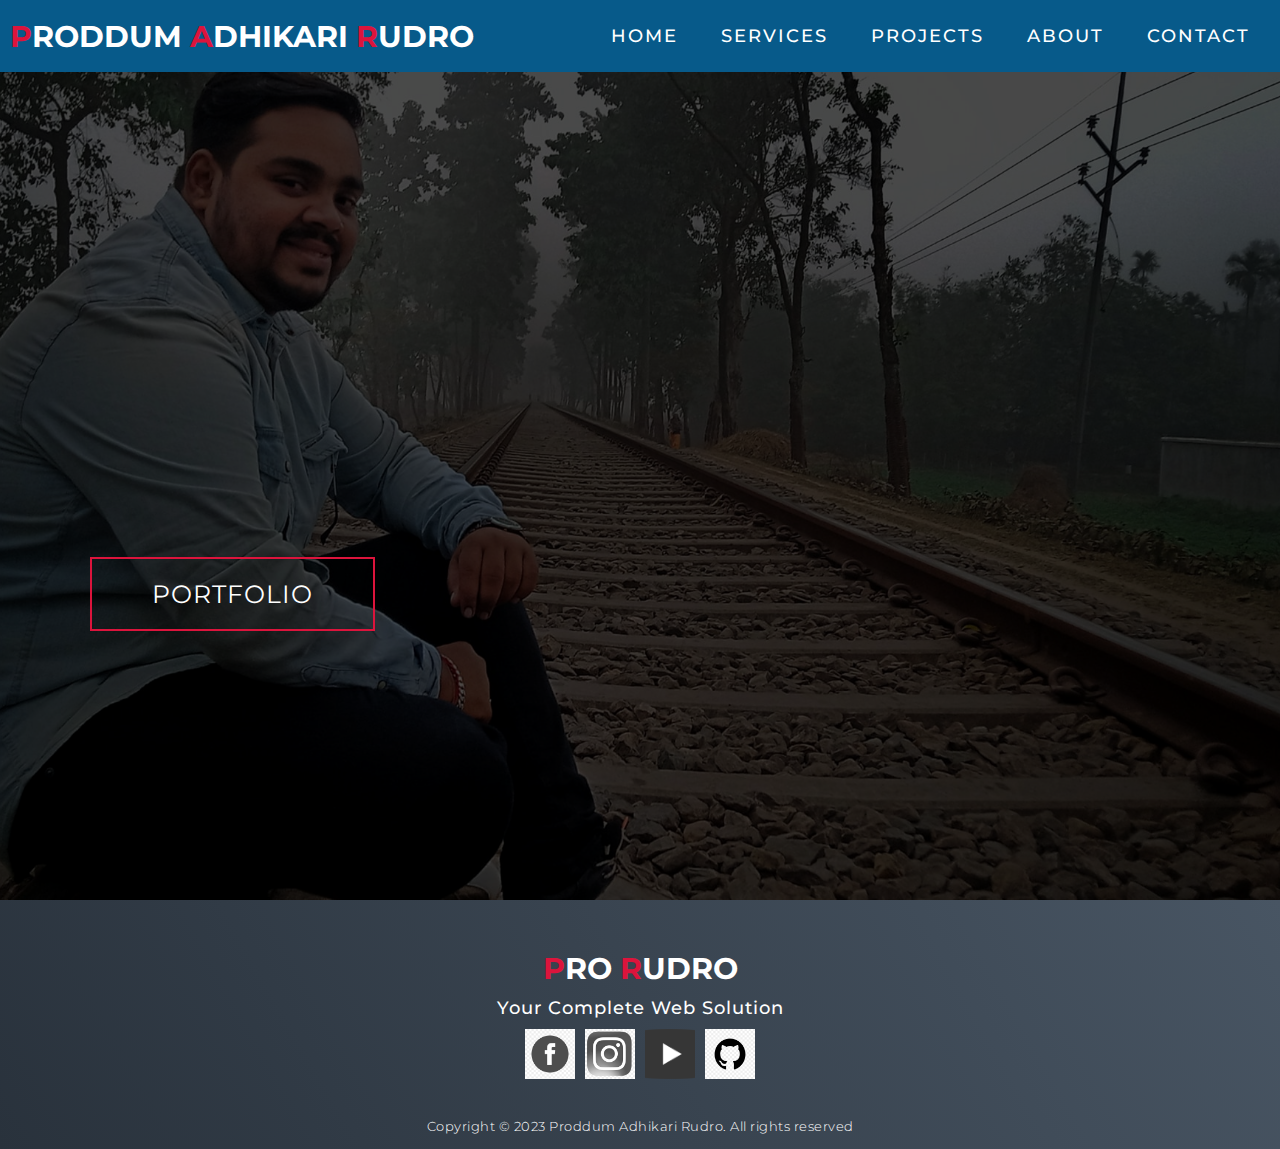
==== index.html @ a539416d "My Portfolio Website" ====
<!DOCTYPE html>
<html lang="en">

<head>
  <meta charset="UTF-8">
  <meta name="viewport" content="width=device-width, initial-scale=1.0">
  <link rel="stylesheet" href="style.css">
  <title>Proddum Adhikari Rudro Portfolio</title>
</head>

<body>
  <!-- Header -->
  <section id="header">
    <div class="header container">
      <div class="nav-bar">
        <div class="brand">
          <a href="#hero">
            <h1><span>P</span>roddum <span>A</span>dhikari <span>R</span>udro</h1>
          </a>
        </div>
        <div class="nav-list">
          <div class="hamburger">
            <div class="bar"></div>
          </div>
          <ul>
            <li><a href="#hero" data-after="Home">Home</a></li>
            <li><a href="Services.html" data-after="Service">Services</a></li>
            <li><a href="Projects.html" data-after="Projects">Projects</a></li>
            <li><a href="About.html" data-after="About">About</a></li>
            <li><a href="contact.html" data-after="Contact">Contact</a></li>
          </ul>
        </div>
      </div>
    </div>
  </section>
  <!-- End Header -->


  <!-- Hero Section  -->
  <section id="hero">
    <div class="hero container">
      <div>
        <h1>Hello, <span></span></h1>
        <h1>This is <span></span></h1>
        <h1>Rudro <span></span></h1>
        <a href="#projects" type="button" class="cta">Portfolio</a>
      </div>
    </div>
  </section>
  <!-- End Hero Section  -->

  <!-- Service Section -->
  <!-- <section id="services">
    <div class="services container">
      <div class="service-top">
        <h1 class="section-title">Ser<span>vi</span>ces</h1>
        <p> Our services is all in one services. Peoples buy product such as Shoes, Cloth items, Electronic items, Grocerry items,
		    Ladies product, Acessories item, Books etc. People can easily buy the product. By this website people get benefitted.
			We can give Services 24/7 hours.</p>
      </div>
      <div class="service-bottom">
        <div class="service-item">
          <div class="icon"><img src="https://img.icons8.com/bubbles/100/000000/services.png" /></div>
          <h2>PhotoGraphy</h2>
          <p>Photography is the art, application, and practice of creating durable images by recording light, 
		     either electronically by means of an image sensor, or chemically by means of a 
			 light-sensitive material such as photographic film.</p>
        </div>
        <div class="service-item">
          <div class="icon"><img src="https://img.icons8.com/bubbles/100/000000/services.png" /></div>
          <h2>Web Design</h2>
          <p>Web design refers to the design of websites that are displayed on the internet. 
		     It usually refers to the user experience aspects of website development 
			 rather than software development. </p>
        </div>
        <div class="service-item">
          <div class="icon"><img src="https://img.icons8.com/bubbles/100/000000/services.png" /></div>
          <h2>Digital Marketting</h2>
          <p>Digital marketing is the act of promoting products and services through digital channels, 
		     such as social media, SEO, email, and mobile apps. Any form of marketing that involves 
			 electronic devices is considered digital marketing.</p>
        </div>
        <div class="service-item">
          <div class="icon"><img src="https://img.icons8.com/bubbles/100/000000/services.png" /></div>
          <h2>Graphics Design</h2>
          <p>Graphic Design is defined as “the art and practice of planning and projecting 
		     ideas and experiences with visual and textual content.</p>
        </div>
      </div>
    </div>
  </section> -->
  <!-- End Service Section -->

  <!-- Projects Section -->
  <!-- <section id="projects">
    <div class="projects container">
      <div class="projects-header">
        <h1 class="section-title">Recent <span>Projects</span></h1>
      </div>
      <div class="all-projects">
        <div class="project-item">
          <div class="project-info">
            <h1>Project 1</h1>
            <h2>Tic Tac Toe Game</h2>
            <p>Tic-tac-toe (American English), noughts and crosses (Commonwealth English), or Xs and Os (Canadian or Irish English) is a paper-and-pencil game for two players
    		   who take turns marking the spaces in a three-by-three grid with X or O.
			   The player who succeeds in placing three of their marks in a horizontal, vertical, or diagonal row is the winner. 
			   It is a solved game, with a forced draw assuming best play from both players</p>
          </div>
          <div class="project-img">
            <img src="file:///C:/Users/DCL/Videos/Tic%20Tac%20toe.png" alt="img">
          </div>
        </div>
        <div class="project-item">
          <div class="project-info">
            <h1>Project 2</h1>
            <h2>Bangladesh Tetra-Misellenious Project</h2>
            <p>Tetra is the common name of many small freshwater characiform fishes. Tetras come from Africa, Central America, and South America, 
			   belonging to the biological family Characidae and to its former subfamilies Alestidae (the "African tetras") and Lebiasinidae. </p>
          </div>
          <div class="project-img">
            <img src="file:///C:/Users/DCL/Videos/Tetra.png" alt="img">
          </div>
        </div>
        <div class="project-item">
          <div class="project-info">
            <h1>Project 3</h1>
            <h2>Fake News Detection</h2>
            <p>Fake news is false or misleading information presented as news. 
			   Fake news often has the aim of damaging the reputation of a person 
			   or entity, or making money through advertising revenue.</p>
          </div>
          <div class="project-img">
            <img src="file:///C:/Users/DCL/Videos/fake.png" alt="img">
          </div>
        </div>
        <div class="project-item">
          <div class="project-info">
            <h1>Project 4</h1>
            <h2>Photo Prediction Management System</h2>
            <p>Digital image processing is the use of a digital computer to process digital images 
			   through an algorithm As a subcategory or field of digital signal processing, 
			   digital image processing has many advantages over analog image processing</p>
          </div>
          <div class="project-img">
            <img src="file:///C:/Users/DCL/Videos/photo.png" alt="img">
          </div>
        </div>
        <div class="project-item">
          <div class="project-info">
            <h1>Project 5</h1>
            <h2>Marketting System Of Bangladesh</h2>
            <p>The economy of Bangladesh is a major developing market economy.  As the second-largest economy in South Asia, 
    		   Bangladesh's economy is the 35th largest in the world in nominal terms, 
			   and 25th largest by purchasing power parity.</p>
          </div>
          <div class="project-img">
            <img src="file:///C:/Users/DCL/Videos/Marketting.png" alt="img">
          </div>
        </div>
      </div>
    </div>
  </section> -->
  <!-- End Projects Section -->

  <!-- About Section -->
  <!-- <section id="about">
    <div class="about container">
      <div class="col-left">
        <div class="about-img">
          <img src="file:///C:/Users/DCL/Downloads/Rudro.png" alt="img">
        </div>
      </div>
      <div class="col-right">
        <h1 class="section-title">About <span>me</span></h1>
        <h2>Digital Marketer and Photographer</h2>
        <p>Hi, I'm a Digital Marketer and Photographer with over four years of experience specializing in SEO and Social Media Marketing.
          I'm proficient in technologies such as Adobe Photoshop, Adobe Illustrator, Adobe Premiere Pro and Canva Design.</</p>
        
        
         <h4>Digital Marketer And Photographer</h4>
<p>• Expertise in the Canva Design and its components. <br>
• Strong knowledge of SEO, database design and complex query optimization. <br>
• Proficient in web technologies such as HTML, CSS, JavaScript and front-end frameworks. <br>
• Experience with testing, version control, and deployment. <br>
• Strong understanding of web security and experience with authentication and authorization. <br>
• Knowledge of Agile development methodologies and project management tools. <br>
• Strong problem-solving skills, troubleshooting and debugging abilities. <br>
• Experience with task schedulers, queues, and job workers. <br>
• Knowledge of software design patterns, SOLID, DRY, and KISS principles. <br>
• Experience with RESTful API design and development and API security best practices. <br>
• Familiarity with integrating Laravel with third-party packages and libraries. <br>
• Strong knowledge of performance optimization techniques, caching, and profiling. <br>
• Strong experience with Eloquent models, blade templates, and the command-line interface.</p>
        
<h4>Platform and Software I Use</h4>
<p>• Adobe Photoshop <br>
• Adobe Lightroom <br>
• Adobe Premiere Pro <br>
• Snapssed <br>
• Canva ++ <br>
• Social Media</p>
        
        
        <a href="https://docs.google.com/document/d/1pLgmZmkb7KS3dVflacPqAUNg6IiODHGn/edit?usp=sharing&ouid=110530582686886464905&rtpof=true&sd=true" target="_blank" class="cta">Download Resume</a>
      </div>
    </div>
  </section> -->
  <!-- End About Section -->

  <!-- Contact Section -->
  <!-- <section id="contact">
    <div class="contact container">
      <div>
        <h1 class="section-title">Contact <span>info</span></h1>
      </div>
      <div class="contact-items">
        <div class="contact-item">
          <div class="icon"><img src="https://img.icons8.com/bubbles/100/000000/phone.png" /></div>
          <div class="contact-info">
            <h1>Phone</h1>
            <h2>+880 17670-34469</h2>
            <h2>+880 19984-99787 </h2>
          </div>
        </div>
        <div class="contact-item">
          <div class="icon"><img src="https://img.icons8.com/bubbles/100/000000/new-post.png" /></div>
          <div class="contact-info">
            <h1>Email</h1>
            <h2>rudroadhikari188@gmail.com</h2>
            <h2>proddum15-3677@diu.edu.bd</h2>
          </div>
        </div>
        <div class="contact-item">
          <div class="icon"><img src="https://img.icons8.com/bubbles/100/000000/map-marker.png" /></div>
          <div class="contact-info">
            <h1>Address</h1>
            <h2>Munshipara, Saidpur- Nilphamari, Rajshahi, Bangladesh</h2>
          </div>
        </div>
      </div>
    </div>
  </section> -->
  <!-- End Contact Section -->

  <!-- Footer -->
  <section id="footer">
    <div class="footer container">
      <div class="brand">
        <h1><span>P</span>ro <span>R</span>udro</h1>
      </div>
      <h2>Your Complete Web Solution</h2>
      <div class="social-icon">
        <div class="social-item">
          <a href="https://www.facebook.com/profile.php?id=100004173465408"><img src="img/facebook-.png" /></a>
        </div>
        <div class="social-item">
          <a href="https://www.instagram.com/proddumadhikari/"><img src="img/instagram.png" /></a>
        </div>
        <div class="social-item">
          <a href="https://www.youtube.com/channel/UCMLEYl8sYorjxCA4QkwJzEA"><img src="img/Youtube_logo.png" /></a>
        </div>
        <div class="social-item">
          <a href="https://github.com/Rudro1122/Portfolio.git"><img src="img/github.png" /></a>
        </div>
      </div>
      <p>Copyright © 2023 Proddum Adhikari Rudro. All rights reserved</p>
    </div>
  </section>
  <!-- End Footer -->
  <script src="./app.js"></script>
</body>

</html>
---- style.css ----
@import 'https://fonts.googleapis.com/css?family=Montserrat:300, 400, 700&display=swap';
* {
	padding: 0;
	margin: 0;
	box-sizing: border-box;
}
html {
	font-size: 10px;
	font-family: 'Montserrat', sans-serif;
	scroll-behavior: smooth;
}
a {
	text-decoration: none;
}
.container {
	min-height: 100vh;
	width: 100%;
	display: flex;
	align-items: center;
	justify-content: center;
}
img {
	height: 100%;
	width: 100%;
	object-fit: cover;
}
p {
	color: black;
	font-size: 1.4rem;
	margin-top: 5px;
	line-height: 2.5rem;
	font-weight: 300;
	letter-spacing: 0.05rem;
}
.section-title {
	font-size: 4rem;
	font-weight: 300;
	color: black;
	margin-bottom: 10px;
	text-transform: uppercase;
	letter-spacing: 0.2rem;
	text-align: center;
}
.section-title span {
	color: crimson;
}

.cta {
	display: inline-block;
	padding: 10px 30px;
	color: white;
	background-color: transparent;
	border: 2px solid crimson;
	font-size: 2rem;
	text-transform: uppercase;
	letter-spacing: 0.1rem;
	margin-top: 30px;
	transition: 0.3s ease;
	transition-property: background-color, color;
}
.cta:hover {
	color: white;
	background-color: crimson;
}
.brand h1 {
	font-size: 3rem;
	text-transform: uppercase;
	color: white;
}
.brand h1 span {
	color: crimson;
}

/* Header section */
#header {
	position: fixed;
	z-index: 1000;
	left: 0;
	top: 0;
	width: 100vw;
	height: auto;
	background: #006dad;
}
#header .header {
	min-height: 8vh;
	background-color: rgba(31, 30, 30, 0.24);
	transition: 0.3s ease background-color;
}
#header .nav-bar {
	display: flex;
	align-items: center;
	justify-content: space-between;
	width: 100%;
	height: 100%;
	max-width: 1300px;
	padding: 0 10px;
}
#header .nav-list ul {
	list-style: none;
	position: absolute;
	background-color: rgb(31, 30, 30);
	width: 100vw;
	height: 100vh;
	left: 100%;
	top: 0;
	display: flex;
	flex-direction: column;
	justify-content: center;
	align-items: center;
	z-index: 1;
	overflow-x: hidden;
	transition: 0.5s ease left;
}
#header .nav-list ul.active {
	left: 0%;
}
#header .nav-list ul a {
	font-size: 2.5rem;
	font-weight: 500;
	letter-spacing: 0.2rem;
	text-decoration: none;
	color: white;
	text-transform: uppercase;
	padding: 20px;
	display: block;
}
#header .nav-list ul a::after {
	content: attr(data-after);
	position: absolute;
	top: 50%;
	left: 50%;
	transform: translate(-50%, -50%) scale(0);
	color: rgba(240, 248, 255, 0.021);
	font-size: 13rem;
	letter-spacing: 50px;
	z-index: -1;
	transition: 0.3s ease letter-spacing;
}
#header .nav-list ul li:hover a::after {
	transform: translate(-50%, -50%) scale(1);
	letter-spacing: initial;
}
#header .nav-list ul li:hover a {
	color: crimson;
}
#header .hamburger {
	height: 60px;
	width: 60px;
	display: inline-block;
	border: 3px solid white;
	border-radius: 50%;
	position: relative;
	display: flex;
	align-items: center;
	justify-content: center;
	z-index: 100;
	cursor: pointer;
	transform: scale(0.8);
	margin-right: 20px;
}
#header .hamburger:after {
	position: absolute;
	content: '';
	height: 100%;
	width: 100%;
	border-radius: 50%;
	border: 3px solid white;
	animation: hamburger_puls 1s ease infinite;
}
#header .hamburger .bar {
	height: 2px;
	width: 30px;
	position: relative;
	background-color: white;
	z-index: -1;
}
#header .hamburger .bar::after,
#header .hamburger .bar::before {
	content: '';
	position: absolute;
	height: 100%;
	width: 100%;
	left: 0;
	background-color: white;
	transition: 0.3s ease;
	transition-property: top, bottom;
}
#header .hamburger .bar::after {
	top: 8px;
}
#header .hamburger .bar::before {
	bottom: 8px;
}
#header .hamburger.active .bar::before {
	bottom: 0;
}
#header .hamburger.active .bar::after {
	top: 0;
}
/* End Header section */

/* Hero Section */
#hero {
	background-image: url(./img/Rudro.jpg);
	background-size: cover;
	background-position: top center;
	position: relative;
	z-index: 1;
}
#hero::after {
	content: '';
	position: absolute;
	left: 0;
	top: 0;
	height: 100%;
	width: 100%;
	background-color: black;
	opacity: 0.7;
	z-index: -1;
}
#hero .hero {
	max-width: 1200px;
	margin: 0 auto;
	padding: 0 50px;
	justify-content: flex-start;
}
#hero h1 {
	display: block;
	width: fit-content;
	font-size: 4rem;
	position: relative;
	color: transparent;
	animation: text_reveal 0.5s ease forwards;
	animation-delay: 1s;
}
#hero h1:nth-child(1) {
	animation-delay: 1s;
}
#hero h1:nth-child(2) {
	animation-delay: 2s;
}
#hero h1:nth-child(3) {
	animation: text_reveal_name 0.5s ease forwards;
	animation-delay: 3s;
}
#hero h1 span {
	position: absolute;
	top: 0;
	left: 0;
	height: 100%;
	width: 0;
	background-color: crimson;
	animation: text_reveal_box 1s ease;
	animation-delay: 0.5s;
}
#hero h1:nth-child(1) span {
	animation-delay: 0.5s;
}
#hero h1:nth-child(2) span {
	animation-delay: 1.5s;
}
#hero h1:nth-child(3) span {
	animation-delay: 2.5s;
}

/* End Hero Section */

/* Services Section */
#services .services {
	flex-direction: column;
	text-align: center;
	max-width: 1500px;
	margin: 0 auto;
	padding: 100px 0;
}
#services .service-top {
	max-width: 500px;
	margin: 0 auto;
}
#services .service-bottom {
	display: flex;
	align-items: center;
	justify-content: center;
	flex-wrap: wrap;
	margin-top: 50px;
}
#services .service-item {
	flex-basis: 80%;
	display: flex;
	align-items: flex-start;
	justify-content: center;
	flex-direction: column;
	padding: 30px;
	border-radius: 10px;
	background-image: url(./img/img-1.png);
	background-size: cover;
	margin: 10px 5%;
	position: relative;
	z-index: 1;
	overflow: hidden;
}
#services .service-item::after {
	content: '';
	position: absolute;
	left: 0;
	top: 0;
	height: 100%;
	width: 100%;
	background-image: linear-gradient(60deg, #29323c 0%, #485563 100%);
	opacity: 0.9;
	z-index: -1;
}
#services .service-bottom .icon {
	height: 80px;
	width: 80px;
	margin-bottom: 20px;
}
#services .service-item h2 {
	font-size: 2rem;
	color: white;
	margin-bottom: 10px;
	text-transform: uppercase;
}
#services .service-item p {
	color: white;
	text-align: left;
}
/* End Services Section */

/* Projects section */
#projects .projects {
	flex-direction: column;
	max-width: 1200px;
	margin: 0 auto;
	padding: 100px 0;
}
#projects .projects-header h1 {
	margin-bottom: 50px;
}
#projects .all-projects {
	display: flex;
	align-items: center;
	justify-content: center;
	flex-direction: column;
}
#projects .project-item {
	display: flex;
	align-items: center;
	justify-content: center;
	flex-direction: column;
	width: 80%;
	margin: 20px auto;
	overflow: hidden;
	border-radius: 10px;
}
#projects .project-info {
	padding: 30px;
	flex-basis: 50%;
	height: 100%;
	display: flex;
	align-items: flex-start;
	justify-content: center;
	flex-direction: column;
	background-image: linear-gradient(60deg, #29323c 0%, #485563 100%);
	color: white;
}
#projects .project-info h1 {
	font-size: 4rem;
	font-weight: 500;
}
#projects .project-info h2 {
	font-size: 1.8rem;
	font-weight: 500;
	margin-top: 10px;
}
#projects .project-info p {
	color: white;
}
#projects .project-img {
	flex-basis: 50%;
	height: 300px;
	overflow: hidden;
	position: relative;
}
#projects .project-img:after {
	content: '';
	position: absolute;
	left: 0;
	top: 0;
	height: 100%;
	width: 100%;
	background-image: linear-gradient(60deg, #29323c 0%, #485563 100%);
	opacity: 0.7;
}
#projects .project-img img {
	transition: 0.3s ease transform;
}
#projects .project-item:hover .project-img img {
	transform: scale(1.1);
}
/* End Projects section */

/* About Section */
#about .about {
	flex-direction: column-reverse;
	text-align: center;
	max-width: 1200px;
	margin: 0 auto;
	padding: 100px 20px;
}
#about .col-left {
	width: 250px;
	height: 360px;
}
#about .col-right {
	width: 100%;
}
#about .col-right h2 {
	font-size: 1.8rem;
	font-weight: 500;
	letter-spacing: 0.2rem;
	margin-bottom: 10px;
}
#about .col-right p {
	margin-bottom: 20px;
}
#about .col-right .cta {
	color: black;
	margin-bottom: 50px;
	padding: 10px 20px;
	font-size: 2rem;
}
#about .col-left .about-img {
	height: 100%;
	width: 100%;
	position: relative;
	border: 10px solid white;
}
#about .col-left .about-img::after {
	content: '';
	position: absolute;
	left: -33px;
	top: 19px;
	height: 98%;
	width: 98%;
	border: 7px solid crimson;
	z-index: -1;
}
/* End About Section */

/* contact Section */
#contact .contact {
	flex-direction: column;
	max-width: 1200px;
	margin: 0 auto;
	width: 90%;
}
#contact .contact-items {
	/* max-width: 400px; */
	width: 100%;
}
#contact .contact-item {
	width: 80%;
	padding: 20px;
	text-align: center;
	border-radius: 10px;
	padding: 30px;
	margin: 30px;
	display: flex;
	justify-content: center;
	align-items: center;
	flex-direction: column;
	box-shadow: 0px 0px 18px 0 #0000002c;
	transition: 0.3s ease box-shadow;
}
#contact .contact-item:hover {
	box-shadow: 0px 0px 5px 0 #0000002c;
}
#contact .icon {
	width: 70px;
	margin: 0 auto;
	margin-bottom: 10px;
}
#contact .contact-info h1 {
	font-size: 2.5rem;
	font-weight: 500;
	margin-bottom: 5px;
}
#contact .contact-info h2 {
	font-size: 1.3rem;
	line-height: 2rem;
	font-weight: 500;
}
/*End contact Section */

/* Footer */
#footer {
	background-image: linear-gradient(60deg, #29323c 0%, #485563 100%);
}
#footer .footer {
	min-height: 200px;
	flex-direction: column;
	padding-top: 50px;
	padding-bottom: 10px;
}
#footer h2 {
	color: white;
	font-weight: 500;
	font-size: 1.8rem;
	letter-spacing: 0.1rem;
	margin-top: 10px;
	margin-bottom: 10px;
}
#footer .social-icon {
	display: flex;
	margin-bottom: 30px;
}
#footer .social-item {
	height: 50px;
	width: 50px;
	margin: 0 5px;
}
#footer .social-item img {
	filter: grayscale(1);
	transition: 0.3s ease filter;
}
#footer .social-item:hover img {
	filter: grayscale(0);
}
#footer p {
	color: white;
	font-size: 1.3rem;
}
/* End Footer */

/* Keyframes */
@keyframes hamburger_puls {
	0% {
		opacity: 1;
		transform: scale(1);
	}
	100% {
		opacity: 0;
		transform: scale(1.4);
	}
}
@keyframes text_reveal_box {
	50% {
		width: 100%;
		left: 0;
	}
	100% {
		width: 0;
		left: 100%;
	}
}
@keyframes text_reveal {
	100% {
		color: white;
	}
}
@keyframes text_reveal_name {
	100% {
		color: crimson;
		font-weight: 500;
	}
}
/* End Keyframes */

/* Media Query For Tablet */
@media only screen and (min-width: 768px) {
	.cta {
		font-size: 2.5rem;
		padding: 20px 60px;
	}
	h1.section-title {
		font-size: 6rem;
	}

	/* Hero */
	#hero h1 {
		font-size: 7rem;
	}
	/* End Hero */

	/* Services Section */
	#services .service-bottom .service-item {
		flex-basis: 45%;
		margin: 2.5%;
	}
	/* End Services Section */

	/* Project */
	#projects .project-item {
		flex-direction: row;
	}
	#projects .project-item:nth-child(even) {
		flex-direction: row-reverse;
	}
	#projects .project-item {
		height: 400px;
		margin: 0;
		width: 100%;
		border-radius: 0;
	}
	#projects .all-projects .project-info {
		height: 100%;
	}
	#projects .all-projects .project-img {
		height: 100%;
	}
	/* End Project */

	/* About */
	#about .about {
		flex-direction: row;
	}
	#about .col-left {
		width: 600px;
		height: 400px;
		padding-left: 60px;
	}
	#about .about .col-left .about-img::after {
		left: -45px;
		top: 34px;
		height: 98%;
		width: 98%;
		border: 10px solid crimson;
	}
	#about .col-right {
		text-align: left;
		padding: 30px;
	}
	#about .col-right h1 {
		text-align: left;
	}
	/* End About */

	/* contact  */
	#contact .contact {
		flex-direction: column;
		padding: 100px 0;
		align-items: center;
		justify-content: center;
		min-width: 20vh;
	}
	#contact .contact-items {
		width: 100%;
		display: flex;
		flex-direction: row;
		justify-content: space-evenly;
		margin: 0;
	}
	#contact .contact-item {
		width: 30%;
		margin: 0;
		flex-direction: row;
	}
	#contact .contact-item .icon {
		height: 100px;
		width: 100px;
	}
	#contact .contact-item .icon img {
		object-fit: contain;
	}
	#contact .contact-item .contact-info {
		width: 100%;
		text-align: left;
		padding-left: 20px;
	}
	/* End contact  */
}
/* End Media Query For Tablet */

/* Media Query For Desktop */
@media only screen and (min-width: 1200px) {
	/* header */
	#header .hamburger {
		display: none;
	}
	#header .nav-list ul {
		position: initial;
		display: block;
		height: auto;
		width: fit-content;
		background-color: transparent;
	}
	#header .nav-list ul li {
		display: inline-block;
	}
	#header .nav-list ul li a {
		font-size: 1.8rem;
	}
	#header .nav-list ul a:after {
		display: none;
	}
	/* End header */

	#services .service-bottom .service-item {
		flex-basis: 22%;
		margin: 1.5%;
	}
}
/* End  Media Query For Desktop */
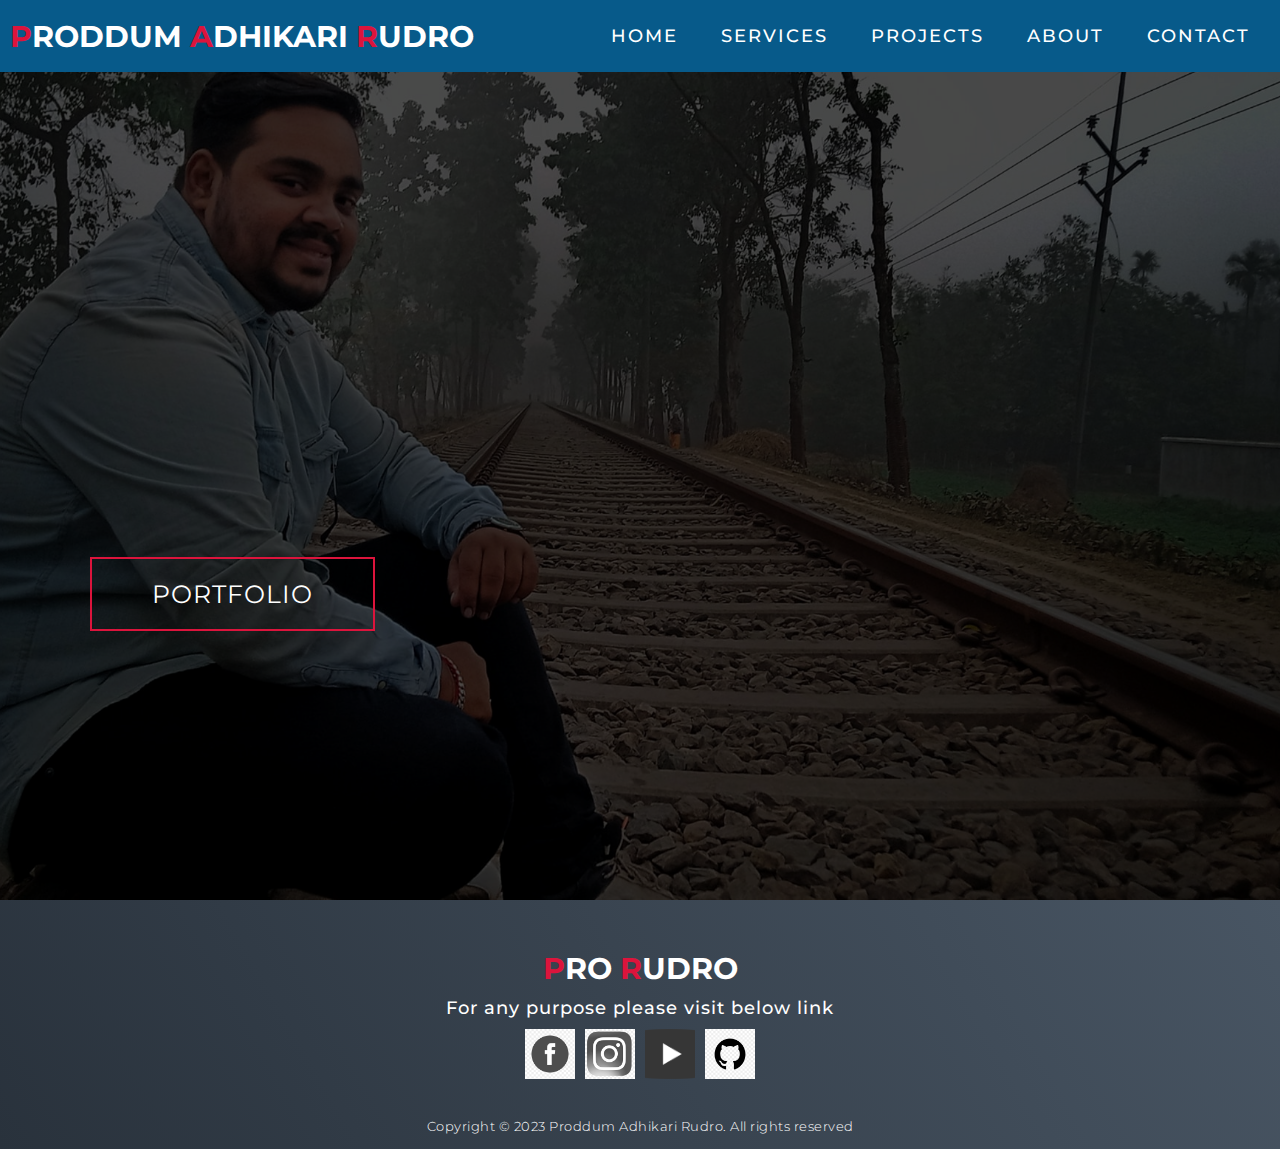
==== commit 84ae0dcd: "Update index.html" ====
--- a/index.html
+++ b/index.html
@@ -49,207 +49,13 @@
   </section>
   <!-- End Hero Section  -->
 
-  <!-- Service Section -->
-  <!-- <section id="services">
-    <div class="services container">
-      <div class="service-top">
-        <h1 class="section-title">Ser<span>vi</span>ces</h1>
-        <p> Our services is all in one services. Peoples buy product such as Shoes, Cloth items, Electronic items, Grocerry items,
-		    Ladies product, Acessories item, Books etc. People can easily buy the product. By this website people get benefitted.
-			We can give Services 24/7 hours.</p>
-      </div>
-      <div class="service-bottom">
-        <div class="service-item">
-          <div class="icon"><img src="https://img.icons8.com/bubbles/100/000000/services.png" /></div>
-          <h2>PhotoGraphy</h2>
-          <p>Photography is the art, application, and practice of creating durable images by recording light, 
-		     either electronically by means of an image sensor, or chemically by means of a 
-			 light-sensitive material such as photographic film.</p>
-        </div>
-        <div class="service-item">
-          <div class="icon"><img src="https://img.icons8.com/bubbles/100/000000/services.png" /></div>
-          <h2>Web Design</h2>
-          <p>Web design refers to the design of websites that are displayed on the internet. 
-		     It usually refers to the user experience aspects of website development 
-			 rather than software development. </p>
-        </div>
-        <div class="service-item">
-          <div class="icon"><img src="https://img.icons8.com/bubbles/100/000000/services.png" /></div>
-          <h2>Digital Marketting</h2>
-          <p>Digital marketing is the act of promoting products and services through digital channels, 
-		     such as social media, SEO, email, and mobile apps. Any form of marketing that involves 
-			 electronic devices is considered digital marketing.</p>
-        </div>
-        <div class="service-item">
-          <div class="icon"><img src="https://img.icons8.com/bubbles/100/000000/services.png" /></div>
-          <h2>Graphics Design</h2>
-          <p>Graphic Design is defined as “the art and practice of planning and projecting 
-		     ideas and experiences with visual and textual content.</p>
-        </div>
-      </div>
-    </div>
-  </section> -->
-  <!-- End Service Section -->
-
-  <!-- Projects Section -->
-  <!-- <section id="projects">
-    <div class="projects container">
-      <div class="projects-header">
-        <h1 class="section-title">Recent <span>Projects</span></h1>
-      </div>
-      <div class="all-projects">
-        <div class="project-item">
-          <div class="project-info">
-            <h1>Project 1</h1>
-            <h2>Tic Tac Toe Game</h2>
-            <p>Tic-tac-toe (American English), noughts and crosses (Commonwealth English), or Xs and Os (Canadian or Irish English) is a paper-and-pencil game for two players
-    		   who take turns marking the spaces in a three-by-three grid with X or O.
-			   The player who succeeds in placing three of their marks in a horizontal, vertical, or diagonal row is the winner. 
-			   It is a solved game, with a forced draw assuming best play from both players</p>
-          </div>
-          <div class="project-img">
-            <img src="file:///C:/Users/DCL/Videos/Tic%20Tac%20toe.png" alt="img">
-          </div>
-        </div>
-        <div class="project-item">
-          <div class="project-info">
-            <h1>Project 2</h1>
-            <h2>Bangladesh Tetra-Misellenious Project</h2>
-            <p>Tetra is the common name of many small freshwater characiform fishes. Tetras come from Africa, Central America, and South America, 
-			   belonging to the biological family Characidae and to its former subfamilies Alestidae (the "African tetras") and Lebiasinidae. </p>
-          </div>
-          <div class="project-img">
-            <img src="file:///C:/Users/DCL/Videos/Tetra.png" alt="img">
-          </div>
-        </div>
-        <div class="project-item">
-          <div class="project-info">
-            <h1>Project 3</h1>
-            <h2>Fake News Detection</h2>
-            <p>Fake news is false or misleading information presented as news. 
-			   Fake news often has the aim of damaging the reputation of a person 
-			   or entity, or making money through advertising revenue.</p>
-          </div>
-          <div class="project-img">
-            <img src="file:///C:/Users/DCL/Videos/fake.png" alt="img">
-          </div>
-        </div>
-        <div class="project-item">
-          <div class="project-info">
-            <h1>Project 4</h1>
-            <h2>Photo Prediction Management System</h2>
-            <p>Digital image processing is the use of a digital computer to process digital images 
-			   through an algorithm As a subcategory or field of digital signal processing, 
-			   digital image processing has many advantages over analog image processing</p>
-          </div>
-          <div class="project-img">
-            <img src="file:///C:/Users/DCL/Videos/photo.png" alt="img">
-          </div>
-        </div>
-        <div class="project-item">
-          <div class="project-info">
-            <h1>Project 5</h1>
-            <h2>Marketting System Of Bangladesh</h2>
-            <p>The economy of Bangladesh is a major developing market economy.  As the second-largest economy in South Asia, 
-    		   Bangladesh's economy is the 35th largest in the world in nominal terms, 
-			   and 25th largest by purchasing power parity.</p>
-          </div>
-          <div class="project-img">
-            <img src="file:///C:/Users/DCL/Videos/Marketting.png" alt="img">
-          </div>
-        </div>
-      </div>
-    </div>
-  </section> -->
-  <!-- End Projects Section -->
-
-  <!-- About Section -->
-  <!-- <section id="about">
-    <div class="about container">
-      <div class="col-left">
-        <div class="about-img">
-          <img src="file:///C:/Users/DCL/Downloads/Rudro.png" alt="img">
-        </div>
-      </div>
-      <div class="col-right">
-        <h1 class="section-title">About <span>me</span></h1>
-        <h2>Digital Marketer and Photographer</h2>
-        <p>Hi, I'm a Digital Marketer and Photographer with over four years of experience specializing in SEO and Social Media Marketing.
-          I'm proficient in technologies such as Adobe Photoshop, Adobe Illustrator, Adobe Premiere Pro and Canva Design.</</p>
-        
-        
-         <h4>Digital Marketer And Photographer</h4>
-<p>• Expertise in the Canva Design and its components. <br>
-• Strong knowledge of SEO, database design and complex query optimization. <br>
-• Proficient in web technologies such as HTML, CSS, JavaScript and front-end frameworks. <br>
-• Experience with testing, version control, and deployment. <br>
-• Strong understanding of web security and experience with authentication and authorization. <br>
-• Knowledge of Agile development methodologies and project management tools. <br>
-• Strong problem-solving skills, troubleshooting and debugging abilities. <br>
-• Experience with task schedulers, queues, and job workers. <br>
-• Knowledge of software design patterns, SOLID, DRY, and KISS principles. <br>
-• Experience with RESTful API design and development and API security best practices. <br>
-• Familiarity with integrating Laravel with third-party packages and libraries. <br>
-• Strong knowledge of performance optimization techniques, caching, and profiling. <br>
-• Strong experience with Eloquent models, blade templates, and the command-line interface.</p>
-        
-<h4>Platform and Software I Use</h4>
-<p>• Adobe Photoshop <br>
-• Adobe Lightroom <br>
-• Adobe Premiere Pro <br>
-• Snapssed <br>
-• Canva ++ <br>
-• Social Media</p>
-        
-        
-        <a href="https://docs.google.com/document/d/1pLgmZmkb7KS3dVflacPqAUNg6IiODHGn/edit?usp=sharing&ouid=110530582686886464905&rtpof=true&sd=true" target="_blank" class="cta">Download Resume</a>
-      </div>
-    </div>
-  </section> -->
-  <!-- End About Section -->
-
-  <!-- Contact Section -->
-  <!-- <section id="contact">
-    <div class="contact container">
-      <div>
-        <h1 class="section-title">Contact <span>info</span></h1>
-      </div>
-      <div class="contact-items">
-        <div class="contact-item">
-          <div class="icon"><img src="https://img.icons8.com/bubbles/100/000000/phone.png" /></div>
-          <div class="contact-info">
-            <h1>Phone</h1>
-            <h2>+880 17670-34469</h2>
-            <h2>+880 19984-99787 </h2>
-          </div>
-        </div>
-        <div class="contact-item">
-          <div class="icon"><img src="https://img.icons8.com/bubbles/100/000000/new-post.png" /></div>
-          <div class="contact-info">
-            <h1>Email</h1>
-            <h2>rudroadhikari188@gmail.com</h2>
-            <h2>proddum15-3677@diu.edu.bd</h2>
-          </div>
-        </div>
-        <div class="contact-item">
-          <div class="icon"><img src="https://img.icons8.com/bubbles/100/000000/map-marker.png" /></div>
-          <div class="contact-info">
-            <h1>Address</h1>
-            <h2>Munshipara, Saidpur- Nilphamari, Rajshahi, Bangladesh</h2>
-          </div>
-        </div>
-      </div>
-    </div>
-  </section> -->
-  <!-- End Contact Section -->
-
   <!-- Footer -->
   <section id="footer">
     <div class="footer container">
       <div class="brand">
         <h1><span>P</span>ro <span>R</span>udro</h1>
       </div>
-      <h2>Your Complete Web Solution</h2>
+      <h2>For any purpose please visit below link</h2>
       <div class="social-icon">
         <div class="social-item">
           <a href="https://www.facebook.com/profile.php?id=100004173465408"><img src="img/facebook-.png" /></a>
